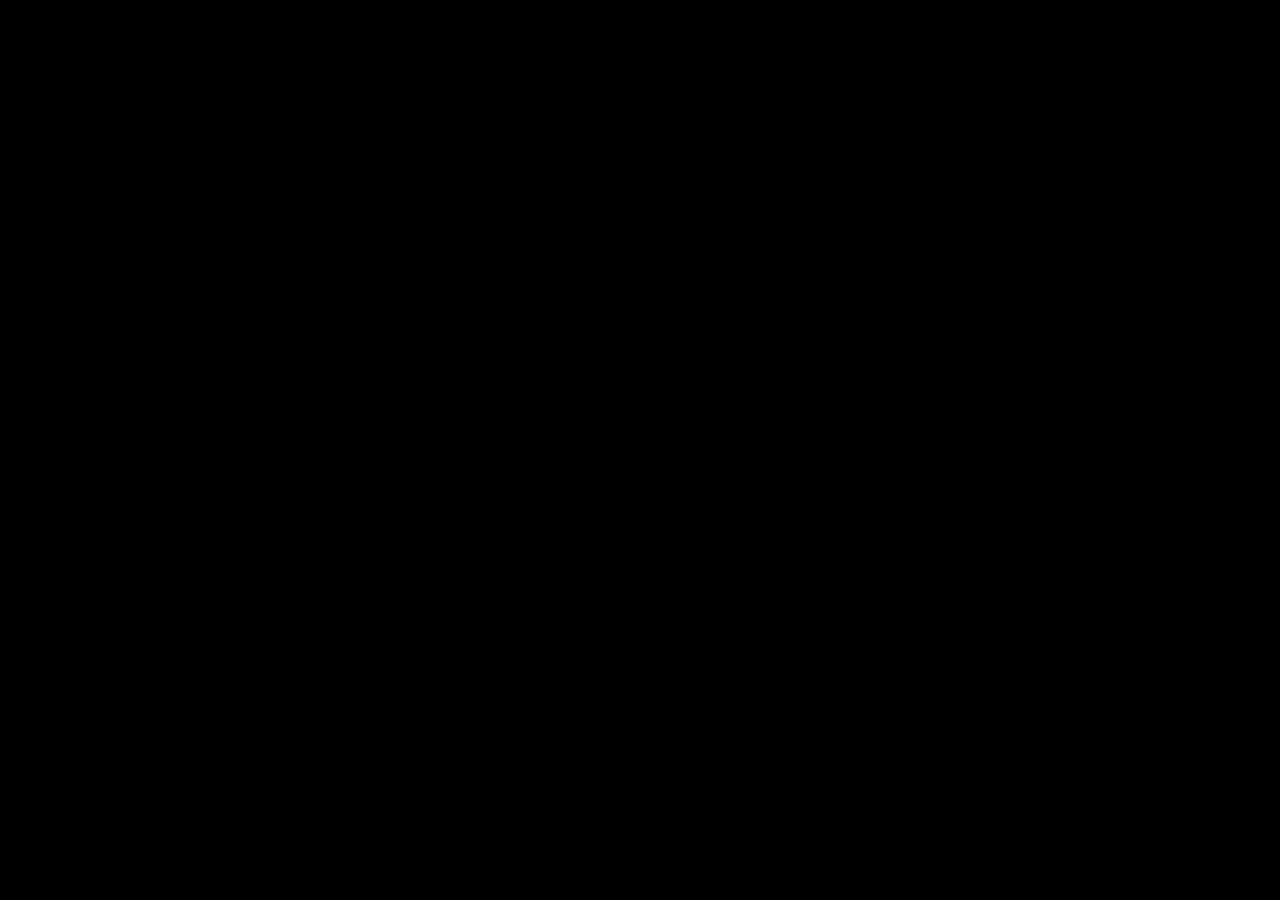
==== index.html @ 1d4db9e0 "Primer commit ejercicios" ====
<!DOCTYPE html>
<html lang="es">
<head>
    <meta charset="UTF-8">
    <meta http-equiv="X-UA-Compatible" content="IE=edge">
    <meta name="viewport" content="width=device-width, initial-scale=1.0">
    <title>Document</title>
</head>
<body style="background-color:black">
    <script src="./JS PUENTE DICIEMBRE/eje10.js"></script>
</body>
</html>
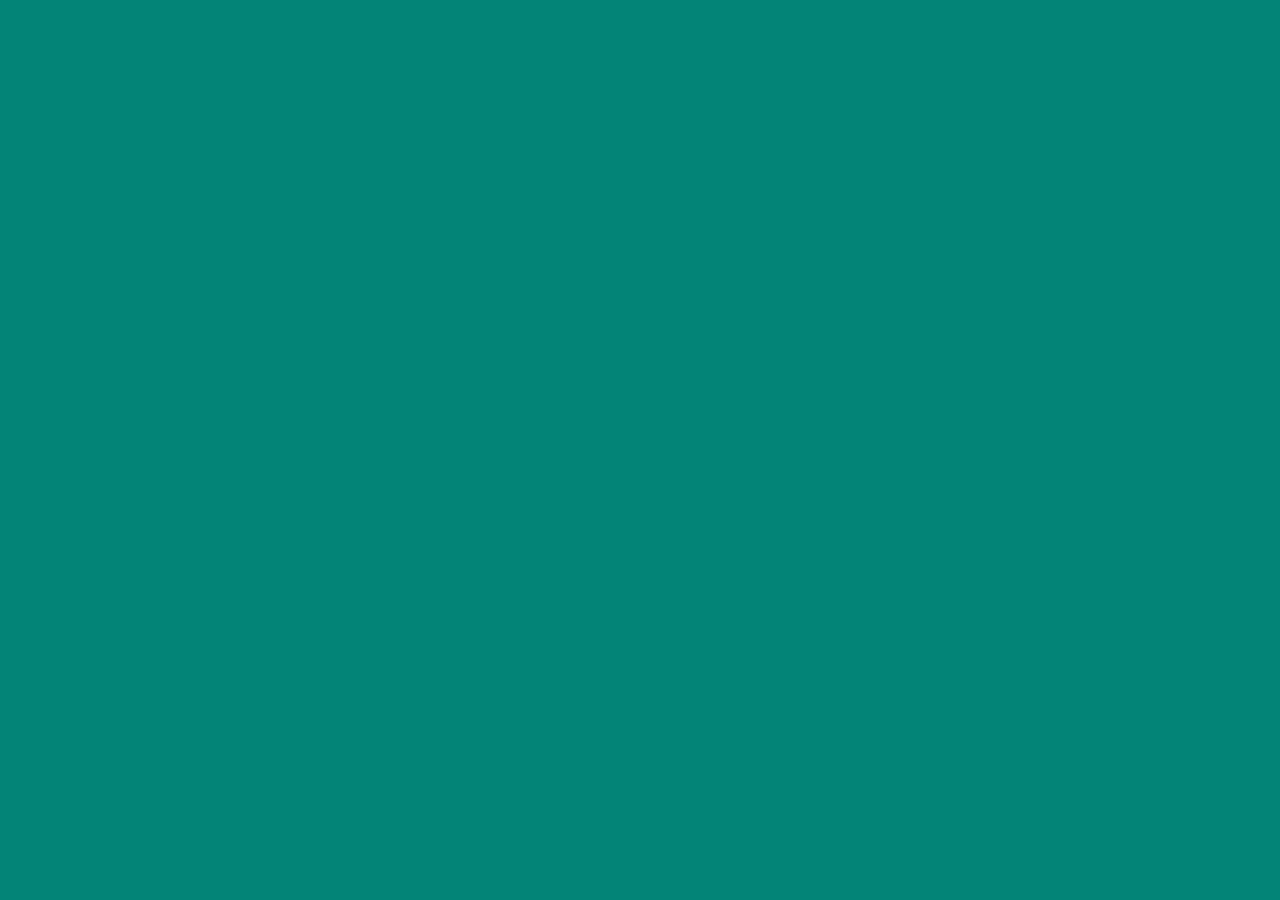
==== commit b1559379: "Repasos" ====
--- a/index.html
+++ b/index.html
@@ -1,12 +1,21 @@
 <!DOCTYPE html>
 <html lang="es">
+
 <head>
     <meta charset="UTF-8">
     <meta http-equiv="X-UA-Compatible" content="IE=edge">
     <meta name="viewport" content="width=device-width, initial-scale=1.0">
     <title>Document</title>
+
+    <link rel="stylesheet" href="./DOM/estilos.css">
 </head>
-<body style="background-color:black">
-    <script src="./JS PUENTE DICIEMBRE/eje10.js"></script>
+
+<body style="background-color:rgb(3, 132, 119)">
+
+        
+    
+
+    <script src="./JSFUNDAMENTALS/eje1.js"></script>
 </body>
+
 </html>--- a/DOM/estilos.css
+++ b/DOM/estilos.css
@@ -0,0 +1,10 @@
+.estiloAzul {
+    background-color: rgb(78, 78, 205);
+    width: 30px;
+    height: 30px;
+}
+.estiloRojo {
+    background-color: rgb(223, 98, 98);
+    width: 30px;
+    height: 30px;
+}